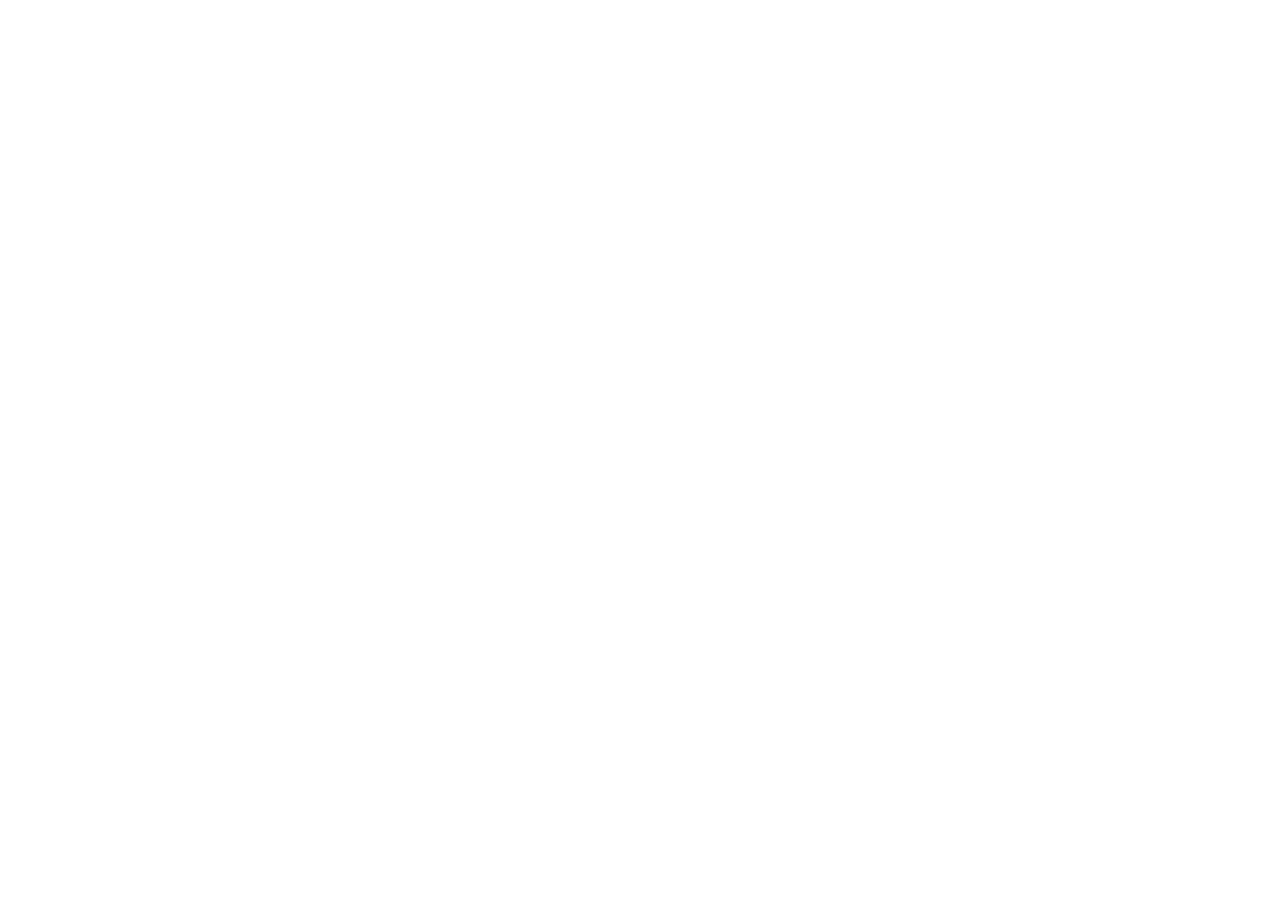
==== radio-player/index.html @ fe384639 "add radio player build" ====
<!DOCTYPE html><html lang="en"><head><meta charSet="utf-8"/><meta name="viewport" content="width=device-width, initial-scale=1"/><link rel="preload" href="/_next/static/media/c9a5bc6a7c948fb0-s.p.woff2" as="font" crossorigin="" type="font/woff2"/><link rel="stylesheet" href="/_next/static/css/5b3a001e876b7291.css" crossorigin="" data-precedence="next"/><link rel="stylesheet" href="/_next/static/css/6a3a7daff2877e09.css" crossorigin="" data-precedence="next"/><link rel="preload" as="script" fetchPriority="low" href="/_next/static/chunks/webpack-fd92046c8699a7c1.js" crossorigin=""/><script src="/_next/static/chunks/fd9d1056-9ba7399f195a797a.js" async="" crossorigin=""></script><script src="/_next/static/chunks/472-3340706ff36db266.js" async="" crossorigin=""></script><script src="/_next/static/chunks/main-app-7976c8117105907a.js" async="" crossorigin=""></script><script src="/_next/static/chunks/48507feb-c280086b7b62105f.js" async=""></script><script src="/_next/static/chunks/3627521c-4f59a59dd9011818.js" async=""></script><script src="/_next/static/chunks/app/page-52272b53d8340195.js" async=""></script><title>Radio player</title><meta name="description" content="Radio player"/><link rel="icon" href="/favicon.ico" type="image/x-icon" sizes="16x16"/><meta name="next-size-adjust"/><script src="/_next/static/chunks/polyfills-c67a75d1b6f99dc8.js" crossorigin="" noModule=""></script></head><body class="__className_e66fe9"><main class="page_main__GlU4n"><section class="page_container__aoG4z"></section></main><script src="/_next/static/chunks/webpack-fd92046c8699a7c1.js" crossorigin="" async=""></script><script>(self.__next_f=self.__next_f||[]).push([0]);self.__next_f.push([2,null])</script><script>self.__next_f.push([1,"1:HL[\"/_next/static/media/c9a5bc6a7c948fb0-s.p.woff2\",\"font\",{\"crossOrigin\":\"\",\"type\":\"font/woff2\"}]\n2:HL[\"/_next/static/css/5b3a001e876b7291.css\",\"style\",{\"crossOrigin\":\"\"}]\n0:\"$L3\"\n"])</script><script>self.__next_f.push([1,"4:HL[\"/_next/static/css/6a3a7daff2877e09.css\",\"style\",{\"crossOrigin\":\"\"}]\n"])</script><script>self.__next_f.push([1,"5:I[3728,[],\"\"]\n7:I[9928,[],\"\"]\n8:I[6954,[],\"\"]\n9:I[7264,[],\"\"]\nb:I[8297,[],\"\"]\nc:I[8314,[\"465\",\"static/chunks/48507feb-c280086b7b62105f.js\",\"712\",\"static/chunks/3627521c-4f59a59dd9011818.js\",\"931\",\"static/chunks/app/page-52272b53d8340195.js\"],\"\"]\n"])</script><script>self.__next_f.push([1,"3:[[[\"$\",\"link\",\"0\",{\"rel\":\"stylesheet\",\"href\":\"/_next/static/css/5b3a001e876b7291.css\",\"precedence\":\"next\",\"crossOrigin\":\"\"}]],[\"$\",\"$L5\",null,{\"buildId\":\"zmTbU8whY4hUSdzCIafdM\",\"assetPrefix\":\"\",\"initialCanonicalUrl\":\"/\",\"initialTree\":[\"\",{\"children\":[\"__PAGE__\",{}]},\"$undefined\",\"$undefined\",true],\"initialHead\":[false,\"$L6\"],\"globalErrorComponent\":\"$7\",\"children\":[null,[\"$\",\"html\",null,{\"lang\":\"en\",\"children\":[\"$\",\"body\",null,{\"className\":\"__className_e66fe9\",\"children\":[\"$\",\"$L8\",null,{\"parallelRouterKey\":\"children\",\"segmentPath\":[\"children\"],\"loading\":\"$undefined\",\"loadingStyles\":\"$undefined\",\"hasLoading\":false,\"error\":\"$undefined\",\"errorStyles\":\"$undefined\",\"template\":[\"$\",\"$L9\",null,{}],\"templateStyles\":\"$undefined\",\"notFound\":[[\"$\",\"title\",null,{\"children\":\"404: This page could not be found.\"}],[\"$\",\"div\",null,{\"style\":{\"fontFamily\":\"system-ui,\\\"Segoe UI\\\",Roboto,Helvetica,Arial,sans-serif,\\\"Apple Color Emoji\\\",\\\"Segoe UI Emoji\\\"\",\"height\":\"100vh\",\"textAlign\":\"center\",\"display\":\"flex\",\"flexDirection\":\"column\",\"alignItems\":\"center\",\"justifyContent\":\"center\"},\"children\":[\"$\",\"div\",null,{\"children\":[[\"$\",\"style\",null,{\"dangerouslySetInnerHTML\":{\"__html\":\"body{color:#000;background:#fff;margin:0}.next-error-h1{border-right:1px solid rgba(0,0,0,.3)}@media (prefers-color-scheme:dark){body{color:#fff;background:#000}.next-error-h1{border-right:1px solid rgba(255,255,255,.3)}}\"}}],[\"$\",\"h1\",null,{\"className\":\"next-error-h1\",\"style\":{\"display\":\"inline-block\",\"margin\":\"0 20px 0 0\",\"padding\":\"0 23px 0 0\",\"fontSize\":24,\"fontWeight\":500,\"verticalAlign\":\"top\",\"lineHeight\":\"49px\"},\"children\":\"404\"}],[\"$\",\"div\",null,{\"style\":{\"display\":\"inline-block\"},\"children\":[\"$\",\"h2\",null,{\"style\":{\"fontSize\":14,\"fontWeight\":400,\"lineHeight\":\"49px\",\"margin\":0},\"children\":\"This page could not be found.\"}]}]]}]}]],\"notFoundStyles\":[],\"childProp\":{\"current\":[\"$La\",[\"$\",\"$Lb\",null,{\"propsForComponent\":{\"params\":{}},\"Component\":\"$c\",\"isStaticGeneration\":true}],null],\"segment\":\"__PAGE__\"},\"styles\":[[\"$\",\"link\",\"0\",{\"rel\":\"stylesheet\",\"href\":\"/_next/static/css/6a3a7daff2877e09.css\",\"precedence\":\"next\",\"crossOrigin\":\"\"}]]}]}]}],null]}]]\n"])</script><script>self.__next_f.push([1,"6:[[\"$\",\"meta\",\"0\",{\"charSet\":\"utf-8\"}],[\"$\",\"title\",\"1\",{\"children\":\"Radio player\"}],[\"$\",\"meta\",\"2\",{\"name\":\"description\",\"content\":\"Radio player\"}],[\"$\",\"meta\",\"3\",{\"name\":\"viewport\",\"content\":\"width=device-width, initial-scale=1\"}],[\"$\",\"link\",\"4\",{\"rel\":\"icon\",\"href\":\"/favicon.ico\",\"type\":\"image/x-icon\",\"sizes\":\"16x16\"}],[\"$\",\"meta\",\"5\",{\"name\":\"next-size-adjust\"}]]\na:null\n"])</script></body></html>
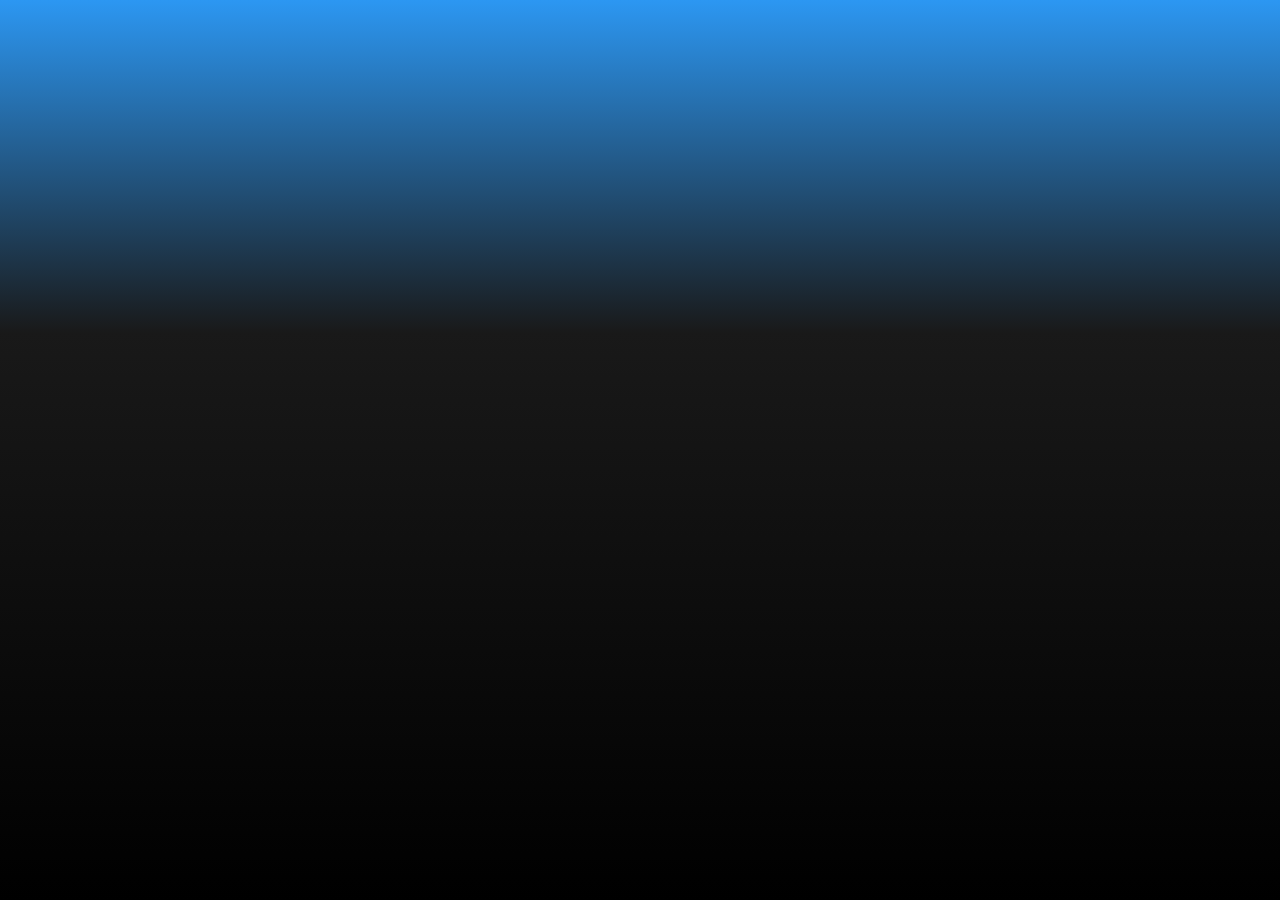
==== commit 34ff1b83: "add radio player build" ====
--- a/radio-player/index.html
+++ b/radio-player/index.html
@@ -1 +1 @@
-<!DOCTYPE html><html lang="en"><head><meta charSet="utf-8"/><meta name="viewport" content="width=device-width, initial-scale=1"/><link rel="preload" href="/_next/static/media/c9a5bc6a7c948fb0-s.p.woff2" as="font" crossorigin="" type="font/woff2"/><link rel="stylesheet" href="/_next/static/css/5b3a001e876b7291.css" crossorigin="" data-precedence="next"/><link rel="stylesheet" href="/_next/static/css/6a3a7daff2877e09.css" crossorigin="" data-precedence="next"/><link rel="preload" as="script" fetchPriority="low" href="/_next/static/chunks/webpack-fd92046c8699a7c1.js" crossorigin=""/><script src="/_next/static/chunks/fd9d1056-9ba7399f195a797a.js" async="" crossorigin=""></script><script src="/_next/static/chunks/472-3340706ff36db266.js" async="" crossorigin=""></script><script src="/_next/static/chunks/main-app-7976c8117105907a.js" async="" crossorigin=""></script><script src="/_next/static/chunks/48507feb-c280086b7b62105f.js" async=""></script><script src="/_next/static/chunks/3627521c-4f59a59dd9011818.js" async=""></script><script src="/_next/static/chunks/app/page-52272b53d8340195.js" async=""></script><title>Radio player</title><meta name="description" content="Radio player"/><link rel="icon" href="/favicon.ico" type="image/x-icon" sizes="16x16"/><meta name="next-size-adjust"/><script src="/_next/static/chunks/polyfills-c67a75d1b6f99dc8.js" crossorigin="" noModule=""></script></head><body class="__className_e66fe9"><main class="page_main__GlU4n"><section class="page_container__aoG4z"></section></main><script src="/_next/static/chunks/webpack-fd92046c8699a7c1.js" crossorigin="" async=""></script><script>(self.__next_f=self.__next_f||[]).push([0]);self.__next_f.push([2,null])</script><script>self.__next_f.push([1,"1:HL[\"/_next/static/media/c9a5bc6a7c948fb0-s.p.woff2\",\"font\",{\"crossOrigin\":\"\",\"type\":\"font/woff2\"}]\n2:HL[\"/_next/static/css/5b3a001e876b7291.css\",\"style\",{\"crossOrigin\":\"\"}]\n0:\"$L3\"\n"])</script><script>self.__next_f.push([1,"4:HL[\"/_next/static/css/6a3a7daff2877e09.css\",\"style\",{\"crossOrigin\":\"\"}]\n"])</script><script>self.__next_f.push([1,"5:I[3728,[],\"\"]\n7:I[9928,[],\"\"]\n8:I[6954,[],\"\"]\n9:I[7264,[],\"\"]\nb:I[8297,[],\"\"]\nc:I[8314,[\"465\",\"static/chunks/48507feb-c280086b7b62105f.js\",\"712\",\"static/chunks/3627521c-4f59a59dd9011818.js\",\"931\",\"static/chunks/app/page-52272b53d8340195.js\"],\"\"]\n"])</script><script>self.__next_f.push([1,"3:[[[\"$\",\"link\",\"0\",{\"rel\":\"stylesheet\",\"href\":\"/_next/static/css/5b3a001e876b7291.css\",\"precedence\":\"next\",\"crossOrigin\":\"\"}]],[\"$\",\"$L5\",null,{\"buildId\":\"zmTbU8whY4hUSdzCIafdM\",\"assetPrefix\":\"\",\"initialCanonicalUrl\":\"/\",\"initialTree\":[\"\",{\"children\":[\"__PAGE__\",{}]},\"$undefined\",\"$undefined\",true],\"initialHead\":[false,\"$L6\"],\"globalErrorComponent\":\"$7\",\"children\":[null,[\"$\",\"html\",null,{\"lang\":\"en\",\"children\":[\"$\",\"body\",null,{\"className\":\"__className_e66fe9\",\"children\":[\"$\",\"$L8\",null,{\"parallelRouterKey\":\"children\",\"segmentPath\":[\"children\"],\"loading\":\"$undefined\",\"loadingStyles\":\"$undefined\",\"hasLoading\":false,\"error\":\"$undefined\",\"errorStyles\":\"$undefined\",\"template\":[\"$\",\"$L9\",null,{}],\"templateStyles\":\"$undefined\",\"notFound\":[[\"$\",\"title\",null,{\"children\":\"404: This page could not be found.\"}],[\"$\",\"div\",null,{\"style\":{\"fontFamily\":\"system-ui,\\\"Segoe UI\\\",Roboto,Helvetica,Arial,sans-serif,\\\"Apple Color Emoji\\\",\\\"Segoe UI Emoji\\\"\",\"height\":\"100vh\",\"textAlign\":\"center\",\"display\":\"flex\",\"flexDirection\":\"column\",\"alignItems\":\"center\",\"justifyContent\":\"center\"},\"children\":[\"$\",\"div\",null,{\"children\":[[\"$\",\"style\",null,{\"dangerouslySetInnerHTML\":{\"__html\":\"body{color:#000;background:#fff;margin:0}.next-error-h1{border-right:1px solid rgba(0,0,0,.3)}@media (prefers-color-scheme:dark){body{color:#fff;background:#000}.next-error-h1{border-right:1px solid rgba(255,255,255,.3)}}\"}}],[\"$\",\"h1\",null,{\"className\":\"next-error-h1\",\"style\":{\"display\":\"inline-block\",\"margin\":\"0 20px 0 0\",\"padding\":\"0 23px 0 0\",\"fontSize\":24,\"fontWeight\":500,\"verticalAlign\":\"top\",\"lineHeight\":\"49px\"},\"children\":\"404\"}],[\"$\",\"div\",null,{\"style\":{\"display\":\"inline-block\"},\"children\":[\"$\",\"h2\",null,{\"style\":{\"fontSize\":14,\"fontWeight\":400,\"lineHeight\":\"49px\",\"margin\":0},\"children\":\"This page could not be found.\"}]}]]}]}]],\"notFoundStyles\":[],\"childProp\":{\"current\":[\"$La\",[\"$\",\"$Lb\",null,{\"propsForComponent\":{\"params\":{}},\"Component\":\"$c\",\"isStaticGeneration\":true}],null],\"segment\":\"__PAGE__\"},\"styles\":[[\"$\",\"link\",\"0\",{\"rel\":\"stylesheet\",\"href\":\"/_next/static/css/6a3a7daff2877e09.css\",\"precedence\":\"next\",\"crossOrigin\":\"\"}]]}]}]}],null]}]]\n"])</script><script>self.__next_f.push([1,"6:[[\"$\",\"meta\",\"0\",{\"charSet\":\"utf-8\"}],[\"$\",\"title\",\"1\",{\"children\":\"Radio player\"}],[\"$\",\"meta\",\"2\",{\"name\":\"description\",\"content\":\"Radio player\"}],[\"$\",\"meta\",\"3\",{\"name\":\"viewport\",\"content\":\"width=device-width, initial-scale=1\"}],[\"$\",\"link\",\"4\",{\"rel\":\"icon\",\"href\":\"/favicon.ico\",\"type\":\"image/x-icon\",\"sizes\":\"16x16\"}],[\"$\",\"meta\",\"5\",{\"name\":\"next-size-adjust\"}]]\na:null\n"])</script></body></html>+<!DOCTYPE html><html lang="en"><head><meta charSet="utf-8"/><meta name="viewport" content="width=device-width, initial-scale=1"/><link rel="preload" href="/radio-player/_next/static/media/c9a5bc6a7c948fb0-s.p.woff2" as="font" crossorigin="" type="font/woff2"/><link rel="stylesheet" href="/radio-player/_next/static/css/1e0df51f2a54e0ac.css" crossorigin="" data-precedence="next"/><link rel="stylesheet" href="/radio-player/_next/static/css/6a3a7daff2877e09.css" crossorigin="" data-precedence="next"/><link rel="preload" as="script" fetchPriority="low" href="/radio-player/_next/static/chunks/webpack-7fa1e8989c76da19.js" crossorigin=""/><script src="/radio-player/_next/static/chunks/fd9d1056-9ba7399f195a797a.js" async="" crossorigin=""></script><script src="/radio-player/_next/static/chunks/472-bf8fb733cce75fcf.js" async="" crossorigin=""></script><script src="/radio-player/_next/static/chunks/main-app-7976c8117105907a.js" async="" crossorigin=""></script><script src="/radio-player/_next/static/chunks/48507feb-c280086b7b62105f.js" async=""></script><script src="/radio-player/_next/static/chunks/3627521c-4f59a59dd9011818.js" async=""></script><script src="/radio-player/_next/static/chunks/app/page-52272b53d8340195.js" async=""></script><title>Radio player</title><meta name="description" content="Radio player"/><link rel="icon" href="/radio-player/favicon.ico" type="image/x-icon" sizes="16x16"/><meta name="next-size-adjust"/><script src="/radio-player/_next/static/chunks/polyfills-c67a75d1b6f99dc8.js" crossorigin="" noModule=""></script></head><body class="__className_c90127"><main class="page_main__GlU4n"><section class="page_container__aoG4z"></section></main><script src="/radio-player/_next/static/chunks/webpack-7fa1e8989c76da19.js" crossorigin="" async=""></script><script>(self.__next_f=self.__next_f||[]).push([0]);self.__next_f.push([2,null])</script><script>self.__next_f.push([1,"1:HL[\"/radio-player/_next/static/media/c9a5bc6a7c948fb0-s.p.woff2\",\"font\",{\"crossOrigin\":\"\",\"type\":\"font/woff2\"}]\n2:HL[\"/radio-player/_next/static/css/1e0df51f2a54e0ac.css\",\"style\",{\"crossOrigin\":\"\"}]\n0:\"$L3\"\n"])</script><script>self.__next_f.push([1,"4:HL[\"/radio-player/_next/static/css/6a3a7daff2877e09.css\",\"style\",{\"crossOrigin\":\"\"}]\n"])</script><script>self.__next_f.push([1,"5:I[3728,[],\"\"]\n7:I[9928,[],\"\"]\n8:I[6954,[],\"\"]\n9:I[7264,[],\"\"]\nb:I[8297,[],\"\"]\nc:I[8314,[\"465\",\"static/chunks/48507feb-c280086b7b62105f.js\",\"712\",\"static/chunks/3627521c-4f59a59dd9011818.js\",\"931\",\"static/chunks/app/page-52272b53d8340195.js\"],\"\"]\n"])</script><script>self.__next_f.push([1,"3:[[[\"$\",\"link\",\"0\",{\"rel\":\"stylesheet\",\"href\":\"/radio-player/_next/static/css/1e0df51f2a54e0ac.css\",\"precedence\":\"next\",\"crossOrigin\":\"\"}]],[\"$\",\"$L5\",null,{\"buildId\":\"WgiRJOm1J8dIdaFxYpImp\",\"assetPrefix\":\"/radio-player\",\"initialCanonicalUrl\":\"/\",\"initialTree\":[\"\",{\"children\":[\"__PAGE__\",{}]},\"$undefined\",\"$undefined\",true],\"initialHead\":[false,\"$L6\"],\"globalErrorComponent\":\"$7\",\"children\":[null,[\"$\",\"html\",null,{\"lang\":\"en\",\"children\":[\"$\",\"body\",null,{\"className\":\"__className_c90127\",\"children\":[\"$\",\"$L8\",null,{\"parallelRouterKey\":\"children\",\"segmentPath\":[\"children\"],\"loading\":\"$undefined\",\"loadingStyles\":\"$undefined\",\"hasLoading\":false,\"error\":\"$undefined\",\"errorStyles\":\"$undefined\",\"template\":[\"$\",\"$L9\",null,{}],\"templateStyles\":\"$undefined\",\"notFound\":[[\"$\",\"title\",null,{\"children\":\"404: This page could not be found.\"}],[\"$\",\"div\",null,{\"style\":{\"fontFamily\":\"system-ui,\\\"Segoe UI\\\",Roboto,Helvetica,Arial,sans-serif,\\\"Apple Color Emoji\\\",\\\"Segoe UI Emoji\\\"\",\"height\":\"100vh\",\"textAlign\":\"center\",\"display\":\"flex\",\"flexDirection\":\"column\",\"alignItems\":\"center\",\"justifyContent\":\"center\"},\"children\":[\"$\",\"div\",null,{\"children\":[[\"$\",\"style\",null,{\"dangerouslySetInnerHTML\":{\"__html\":\"body{color:#000;background:#fff;margin:0}.next-error-h1{border-right:1px solid rgba(0,0,0,.3)}@media (prefers-color-scheme:dark){body{color:#fff;background:#000}.next-error-h1{border-right:1px solid rgba(255,255,255,.3)}}\"}}],[\"$\",\"h1\",null,{\"className\":\"next-error-h1\",\"style\":{\"display\":\"inline-block\",\"margin\":\"0 20px 0 0\",\"padding\":\"0 23px 0 0\",\"fontSize\":24,\"fontWeight\":500,\"verticalAlign\":\"top\",\"lineHeight\":\"49px\"},\"children\":\"404\"}],[\"$\",\"div\",null,{\"style\":{\"display\":\"inline-block\"},\"children\":[\"$\",\"h2\",null,{\"style\":{\"fontSize\":14,\"fontWeight\":400,\"lineHeight\":\"49px\",\"margin\":0},\"children\":\"This page could not be found.\"}]}]]}]}]],\"notFoundStyles\":[],\"childProp\":{\"current\":[\"$La\",[\"$\",\"$Lb\",null,{\"propsForComponent\":{\"params\":{}},\"Component\":\"$c\",\"isStaticGeneration\":true}],null],\"segment\":\"__PAGE__\"},\"styles\":[[\"$\",\"link\",\"0\",{\"rel\":\"stylesheet\",\"href\":\"/radio-player/_next/static/css/6a3a7daff2877e09.css\",\"precedence\":\"next\",\"crossOrigin\":\"\"}]]}]}]}],null]}]]\n"])</script><script>self.__next_f.push([1,"6:[[\"$\",\"meta\",\"0\",{\"charSet\":\"utf-8\"}],[\"$\",\"title\",\"1\",{\"children\":\"Radio player\"}],[\"$\",\"meta\",\"2\",{\"name\":\"description\",\"content\":\"Radio player\"}],[\"$\",\"meta\",\"3\",{\"name\":\"viewport\",\"content\":\"width=device-width, initial-scale=1\"}],[\"$\",\"link\",\"4\",{\"rel\":\"icon\",\"href\":\"/radio-player/favicon.ico\",\"type\":\"image/x-icon\",\"sizes\":\"16x16\"}],[\"$\",\"meta\",\"5\",{\"name\":\"next-size-adjust\"}]]\na:null\n"])</script></body></html>--- a/radio-player/_next/static/css/1e0df51f2a54e0ac.css
+++ b/radio-player/_next/static/css/1e0df51f2a54e0ac.css
@@ -0,0 +1 @@
+:root{--color-primary:#2c97f2}*{box-sizing:border-box;padding:0;margin:0}body,html{max-width:100vw;overflow-x:hidden}body{background:linear-gradient(0deg,#000,#191919 63%,#2c97f2)}a{color:inherit;text-decoration:none}button{outline:0;border:0;cursor:pointer}li{list-style:none}@media (prefers-color-scheme:dark){html{color-scheme:dark}}@font-face{font-family:__Inter_c90127;font-style:normal;font-weight:100 900;font-display:swap;src:url(/radio-player/_next/static/media/ec159349637c90ad-s.woff2) format("woff2");unicode-range:U+0460-052f,U+1c80-1c88,U+20b4,U+2de0-2dff,U+a640-a69f,U+fe2e-fe2f}@font-face{font-family:__Inter_c90127;font-style:normal;font-weight:100 900;font-display:swap;src:url(/radio-player/_next/static/media/513657b02c5c193f-s.woff2) format("woff2");unicode-range:U+0301,U+0400-045f,U+0490-0491,U+04b0-04b1,U+2116}@font-face{font-family:__Inter_c90127;font-style:normal;font-weight:100 900;font-display:swap;src:url(/radio-player/_next/static/media/fd4db3eb5472fc27-s.woff2) format("woff2");unicode-range:U+1f??}@font-face{font-family:__Inter_c90127;font-style:normal;font-weight:100 900;font-display:swap;src:url(/radio-player/_next/static/media/51ed15f9841b9f9d-s.woff2) format("woff2");unicode-range:U+0370-03ff}@font-face{font-family:__Inter_c90127;font-style:normal;font-weight:100 900;font-display:swap;src:url(/radio-player/_next/static/media/05a31a2ca4975f99-s.woff2) format("woff2");unicode-range:U+0102-0103,U+0110-0111,U+0128-0129,U+0168-0169,U+01a0-01a1,U+01af-01b0,U+0300-0301,U+0303-0304,U+0308-0309,U+0323,U+0329,U+1ea0-1ef9,U+20ab}@font-face{font-family:__Inter_c90127;font-style:normal;font-weight:100 900;font-display:swap;src:url(/radio-player/_next/static/media/d6b16ce4a6175f26-s.woff2) format("woff2");unicode-range:U+0100-02af,U+0304,U+0308,U+0329,U+1e00-1e9f,U+1ef2-1eff,U+2020,U+20a0-20ab,U+20ad-20cf,U+2113,U+2c60-2c7f,U+a720-a7ff}@font-face{font-family:__Inter_c90127;font-style:normal;font-weight:100 900;font-display:swap;src:url(/radio-player/_next/static/media/c9a5bc6a7c948fb0-s.p.woff2) format("woff2");unicode-range:U+00??,U+0131,U+0152-0153,U+02bb-02bc,U+02c6,U+02da,U+02dc,U+0304,U+0308,U+0329,U+2000-206f,U+2074,U+20ac,U+2122,U+2191,U+2193,U+2212,U+2215,U+feff,U+fffd}@font-face{font-family:__Inter_Fallback_c90127;src:local("Arial");ascent-override:90.20%;descent-override:22.48%;line-gap-override:0.00%;size-adjust:107.40%}.__className_c90127{font-family:__Inter_c90127,__Inter_Fallback_c90127;font-style:normal}--- a/radio-player/_next/static/css/6a3a7daff2877e09.css
+++ b/radio-player/_next/static/css/6a3a7daff2877e09.css
@@ -0,0 +1 @@
+.cards_cover__Q5H3q{width:300px;height:300px;object-fit:cover;background:#fff;border-radius:20px;box-shadow:0 2px 16px 5px #2a6ead5e}.cards_card-radio-cover__7Q4R_{display:flex;flex-direction:column;align-items:center;gap:15px}.cards_card-info-container__GOxfS{display:flex;flex-direction:column;justify-content:center;gap:5px}.cards_program-container__YiTEM{background:var(--color-primary);max-width:300px;color:#fff;margin:10px 0 0;width:100%;border-radius:5px;min-height:40px;display:flex;justify-content:center;align-items:center}.cards_program__8sdK8{color:#fff;text-align:center;text-overflow:ellipsis;display:-webkit-box;-webkit-box-orient:vertical;-webkit-line-clamp:1;overflow:hidden}.mediaPlayer_media-player-container__z8zeC{display:flex;margin:20px 20px 50px;width:100%;max-width:300px;flex-direction:column}.mediaPlayer_controls-container__wv3kA{display:flex;align-items:center;justify-content:space-between;margin:20px 0}.mediaPlayer_controls-left__0oSah{display:flex;gap:15px}.mediaPlayer_icon__ttnwL{font-size:24px;color:#000}.mediaPlayer_player-container__UvI4h{padding:10px;background-color:var(--color-primary);border-radius:100%;width:50px;height:50px;display:flex;align-items:center;justify-content:center;box-shadow:0 3px 5px -1px #1a1a1a70}.mediaPlayer_audio__tABHZ{display:none}.mediaPlayer_icon-outlined___NV76{background-color:transparent;font-size:24px;color:#979797}.mediaPlayer_title__XOI90{font-weight:700;margin:5px 0;font-size:20px;display:-webkit-box;-webkit-box-orient:vertical;-webkit-line-clamp:1;overflow:hidden;color:#fff}.mediaPlayer_online__whguK{color:#979797}.mediaPlayer_loading__s2hGE{animation:mediaPlayer_rotating__HZ70d 1s linear infinite}@keyframes mediaPlayer_rotating__HZ70d{0%{transform:rotate(0deg)}to{transform:rotate(1turn)}}.page_main__GlU4n{display:flex;flex-direction:column;justify-content:space-between;align-items:center;min-height:100vh}.page_channel-list__rjs9D{display:flex;gap:20px;width:calc(100% - 40px);margin:100px 0 0}.page_container__aoG4z{margin:100px 0 0}